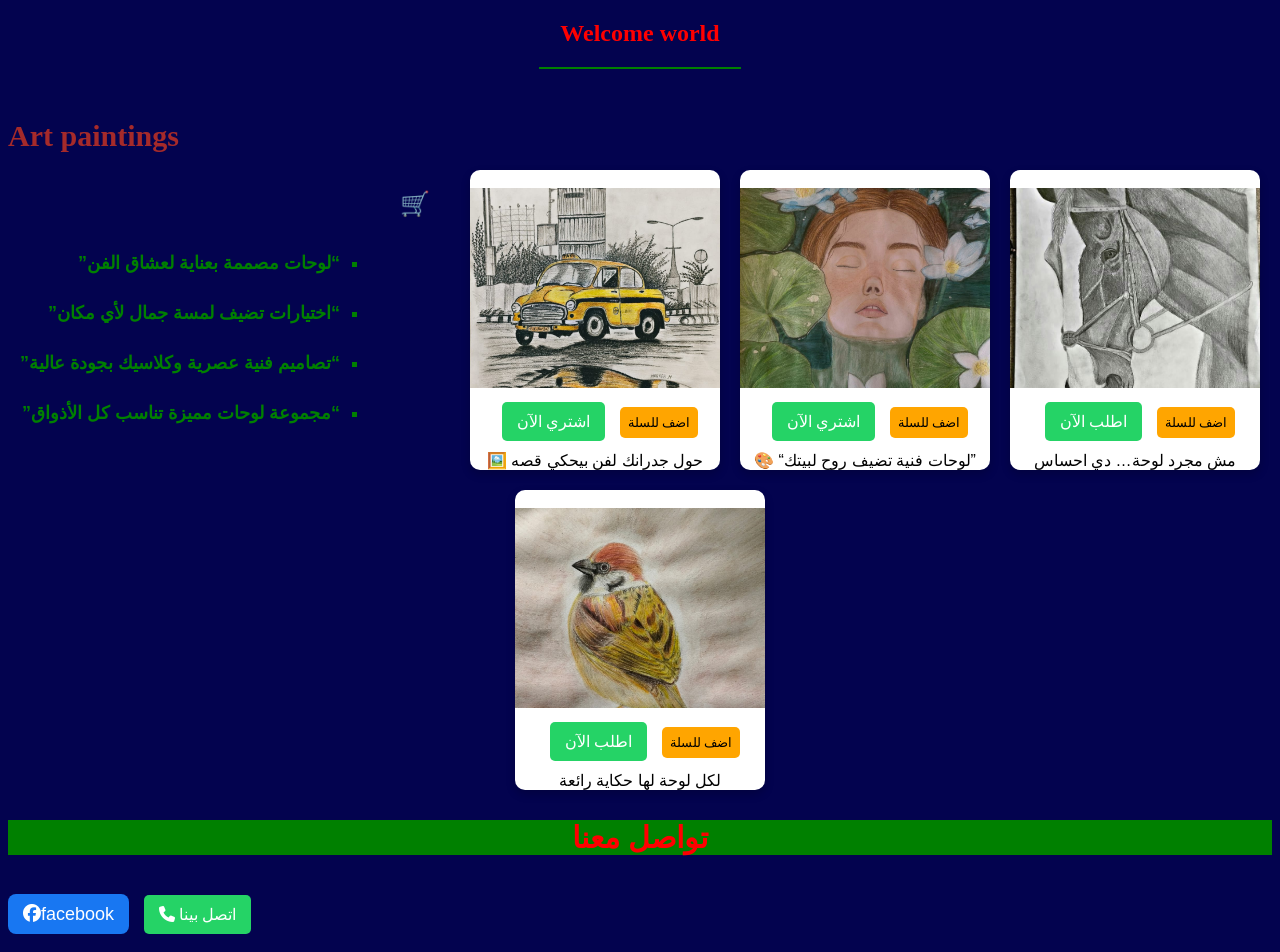
==== index.html @ 0d2d3e21 "Update index.html" ====
<!DOCTYPE html>
<html lang="ar">
<head>
<meta charset="UTF-8">
<meta name="viewport" content="width=device-width, initial-scale=1.0">
<title>Antonus Adel</title>
  <link rel="stylesheet" href="style.css">
  </head>
  

<body>
<div class="x"><h2 align="center">Welcome world</h2><hr color="green" width="200"><p class="z"><b>Art paintings</b></p>

</div>
</div>
  <div class="gallery">
  <ul dir="rtl"><br>
  <li>“لوحات مصممة بعناية لعشاق الفن”</li>
  <li>“اختيارات تضيف لمسة جمال لأي مكان”</li>
  <li>“تصاميم فنية عصرية وكلاسيك بجودة عالية”</li>
  <li>“مجموعة لوحات مميزة تناسب كل الأذواق”</li>
  </ul>  
<h2 class="h2">🛒</h2>
<div id="cart"></div>

  <div class="card"><br>
    <img src="a2.jpg" alt="لوحة فنية">
    <a href="https://wa.me/201206014362" class="btn">اشتري الآن</a>
   <button onclick="AddToCart">اضف للسلة</button>
   <div class="A">🖼️ حول جدرانك لفن بيحكي قصه</div>
  </div>

  <div class="card"><br>
    <img src="a5.jpg" alt="لوحة فنية">
    <a href="https://wa.me/201206014362" class="btn">اشتري الآن</a>
    <button onclick="AddToCart">اضف للسلة</button>
       <div class="A">🎨 “لوحات فنية تضيف روح لبيتك”</div>
  </div>
<div class="card"><br>
<img src="a.jpg" alt="لوحة فنية">
<a href="https://tel.me/201206014362"
class="btn">اطلب الآن</a>
   <button onclick="AddToCart">اضف للسلة</button>
      <div class="A">مش مجرد لوحة… دي احساس</div>
</div>
<div class="card"><br>
<img src="an1.jpg" alt="لوحة فنية">
<a href="https://tel.me/201206014362"
class="btn">اطلب الآن</a>
   <button onclick="AddToCart">اضف للسلة</button>
      <div class="A">لكل لوحة لها حكاية رائعة</div>
</div>   </div>    </div>
  <h3 class="h3">تواصل معنا</h3>
 
 
 
 
 <a href="https://www.facebook.com/share/1CV1qfJkat/" target="_blank" class="fb-btn">
  <i class="fab fa-facebook"></i>facebook</a>  
  
<a href="tel:01206014362" class="btn phone">
  <i class="fas fa-phone"></i> اتصل بينا
</a>

  <!-- Font Awesome -->
<link rel="stylesheet" href="https://cdnjs.cloudflare.com/ajax/libs/font-awesome/6.5.0/css/all.min.css">

<!-- Floating Buttons -->
<div class="floating-buttons">
</div>
  
  
  
  
  
  
  
  
  
  
  
  
  
</body>
</html>
---- style.css ----
body{
  background-color:#002256ed;}
.x { 
  color:red;
  background-image:url(images/an.jpg);
  background-size:contain;
  background-position:right top;
  width:auto;
  height: 150px;
  font-family: cairo;
  font-size: ;
 
  }
  .z{
  color:brown;
  font-family:serif ;
  font-size:30px;
  font-weight:5px ;
  padding-top:20px;}

ul{ list-style-type:square;
list-style-position:outside;
line-height:50px;
color:green;
font-weight:bolder;
font-size:18px;
text-align:right;
}
.h3{ background-color:green;
  color:red;
  font-family:serif ;
  text-align: center;
  font-size:30px;
}
.fb-btn {
  background: #1877f2;
  color: white;
  padding: 10px 15px;
  border-radius: 8px;
  text-decoration:none;
  font-size: 18px;
  background-attachment:fixed;
}

.fb-btn:hover {color:red;
  background: #0d5d;
  font-size:20px;
}
  
}  
.img card{
width: 100%;
height: 200px;
cover
  }
  ::selection{background:red; color:white}
  
  
  
  body {
  font-family: Arial;
  background:#03034f;
}

.gallery {
  display: flex;
  flex-wrap: wrap;
  gap: 20px;
  justify-content: center;
}

.card {
  background: #fff;
  width: 250px;
  border-radius: 10px;
  overflow: hidden;
  box-shadow: 0 4px 10px rgba(0,0,0,0.2);
  text-align: center;
  transition: 0.3s;
}

.card:hover {
  transform: scale(1.05);
}

.card img {
  width: 100%;
  height: 200px;
  object-fit: cover;
}

.btn {
  display: inline-block;
  margin: 10px;
  padding: 10px 15px;
  background:#25D366;
  color: white;
  text-decoration: none;
  border-radius: 5px;
}
.btn:hover{
  background-color:red;
  color:green;
   cursor: pointer; 
}
button:hover {
  background:red;
  color:green;
  cursor:pointer;
}
 

button {
  background: orange;
  border: none;
  padding: 8px;
  cursor: pointer;
  border-radius: 5px;
}
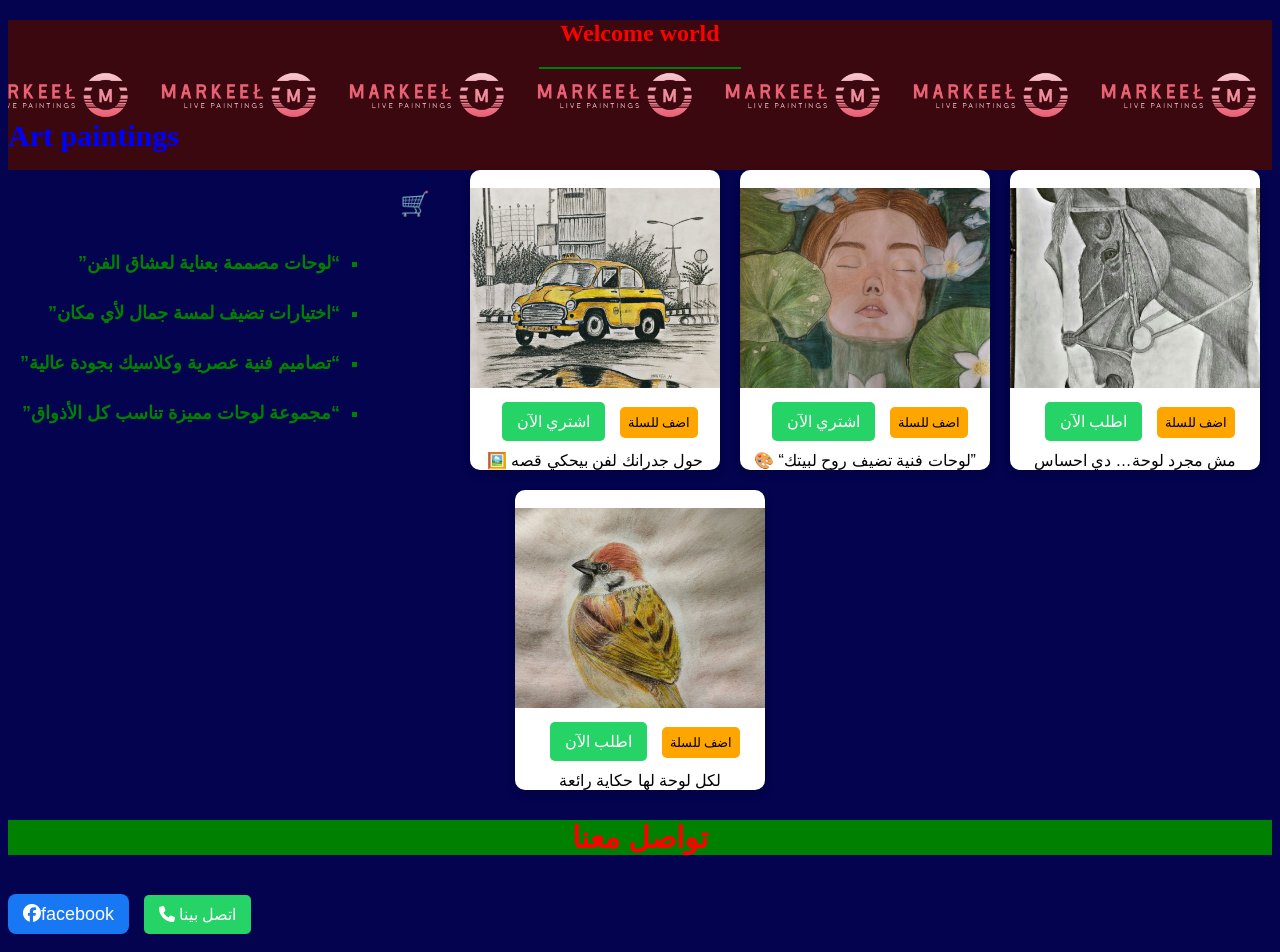
==== commit da98bd7b: "Add files via upload" ====
--- a/index.html
+++ b/index.html
@@ -5,6 +5,11 @@
 <meta name="viewport" content="width=device-width, initial-scale=1.0">
 <title>Antonus Adel</title>
   <link rel="stylesheet" href="style.css">
+  
+  
+  <title>لوحات فنية للبيع | Markeel</title>
+<meta name="description" content="أفضل لوحات فنية للبيع بأسعار مميزة">
+<meta name="keywords" content="لوحات, رسم, فن, شراء لوحات">
   </head>
   
 
@@ -82,4 +87,4 @@
   
   
 </body>
-</html>
+</html>
--- a/style.css
+++ b/style.css
@@ -2,7 +2,8 @@
   background-color:#002256ed;}
 .x { 
   color:red;
-  background-image:url(images/an.jpg);
+  background-image:url(an.jpg);
+  border:red 5px soild;
   background-size:contain;
   background-position:right top;
   width:auto;
@@ -12,7 +13,7 @@
  
   }
   .z{
-  color:brown;
+  color:blue;
   font-family:serif ;
   font-size:30px;
   font-weight:5px ;
@@ -116,4 +117,4 @@
   padding: 8px;
   cursor: pointer;
   border-radius: 5px;
-}+}
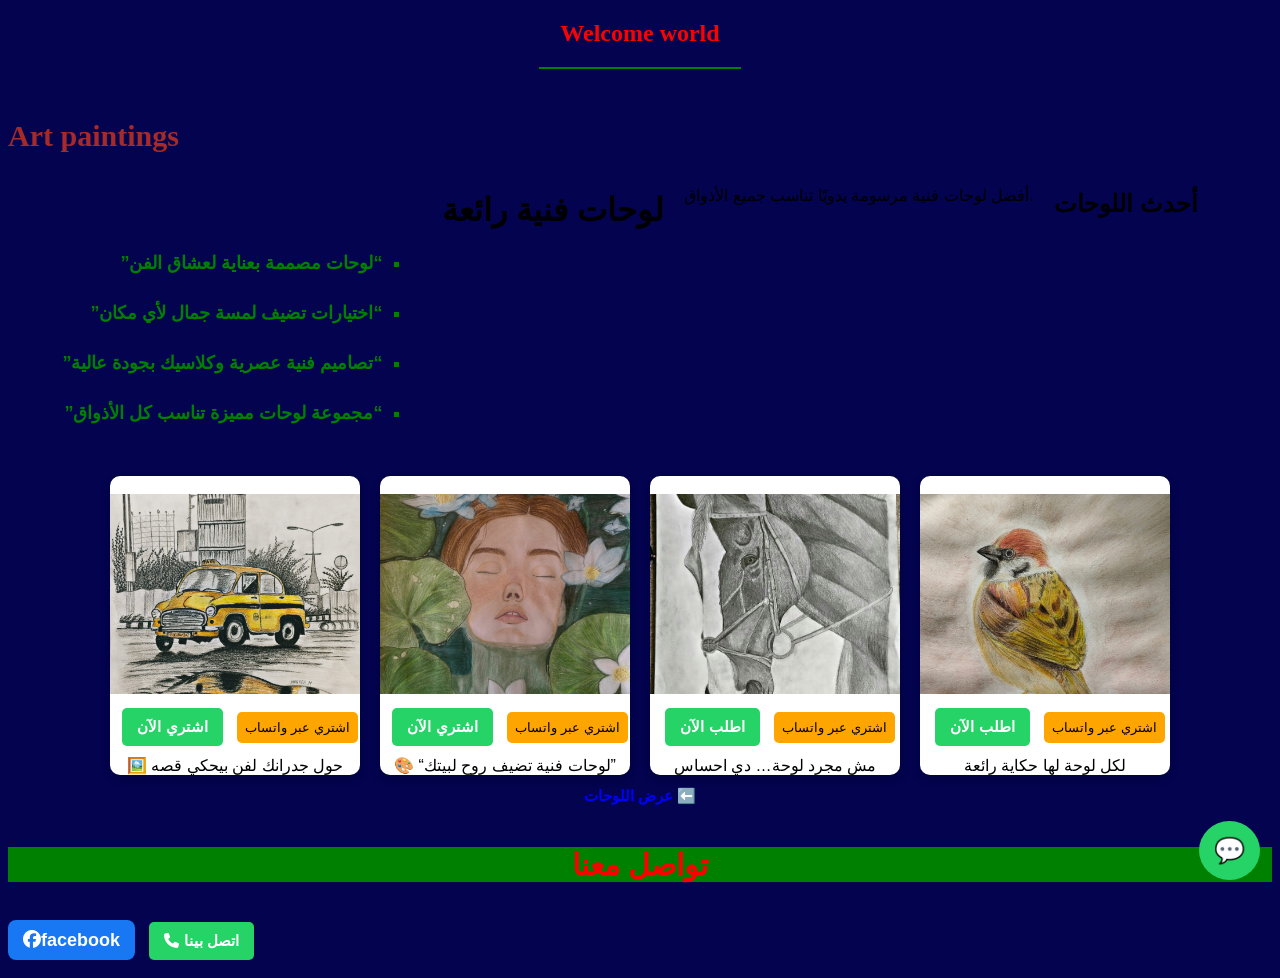
==== commit e9b1c42a: "Add files via upload" ====
--- a/index.html
+++ b/index.html
@@ -5,7 +5,17 @@
 <meta name="viewport" content="width=device-width, initial-scale=1.0">
 <title>Antonus Adel</title>
   <link rel="stylesheet" href="style.css">
-  
+  <title>Markeel Art | لوحات فنية للبيع</title>
+<meta name="description" content="تسوق أفضل اللوحات الفنية المرسومة يدويًا من Markeel Art. جودة عالية وأسعار مميزة.">
+<meta name="keywords" content="لوحات فنية, بيع لوحات, art paintings, لوحات زيتية, ديكور">
+<meta name="author" content="Markeel Art">
+<meta name="viewport" content="width=device-width, initial-scale=1.0">
+
+<!-- Open Graph (لما تشارك الموقع) -->
+<meta property="og:title" content="Markeel Art">
+<meta property="og:description" content="لوحات فنية للبيع بجودة عالية">
+<meta property="og:image" content="https://antonusadelsophy-jpg.github.io/Markeel/images/art1.jpg">
+<meta property="og:url" content="https://antonusadelsophy-jpg.github.io/Markeel/">
   
   <title>لوحات فنية للبيع | Markeel</title>
 <meta name="description" content="أفضل لوحات فنية للبيع بأسعار مميزة">
@@ -25,36 +35,66 @@
   <li>“تصاميم فنية عصرية وكلاسيك بجودة عالية”</li>
   <li>“مجموعة لوحات مميزة تناسب كل الأذواق”</li>
   </ul>  
-<h2 class="h2">🛒</h2>
+  <h1>لوحات فنية رائعة</h1>
+
+<p>أفضل لوحات فنية مرسومة يدويًا تناسب جميع الأذواق.</p>
+
+<h2>أحدث اللوحات</h2>
+<a href="https://wa.me/201206014362" target="_blank" class="whatsapp">
+    💬
+</a>
+
+<style>
+.whatsapp {
+    position: fixed;
+    bottom: 20px;
+    right: 20px;
+    background: #25D366;
+    color: white;
+    font-size: 25px;
+    padding: 15px;
+    border-radius: 50%;
+    text-decoration: none;
+}
+</style>
 <div id="cart"></div>
 
   <div class="card"><br>
-    <img src="a2.jpg" alt="لوحة فنية">
+    <img src="a2.jpg" alt="منظر رائعة">
     <a href="https://wa.me/201206014362" class="btn">اشتري الآن</a>
-   <button onclick="AddToCart">اضف للسلة</button>
+   <a href="https://wa.me/201206014362?text=عايز اشتري اللوحة دي " target="_blank">
+    <button>اشتري عبر واتساب</button>
+</a>
    <div class="A">🖼️ حول جدرانك لفن بيحكي قصه</div>
   </div>
 
   <div class="card"><br>
     <img src="a5.jpg" alt="لوحة فنية">
     <a href="https://wa.me/201206014362" class="btn">اشتري الآن</a>
-    <button onclick="AddToCart">اضف للسلة</button>
-       <div class="A">🎨 “لوحات فنية تضيف روح لبيتك”</div>
+       <a href="https://wa.me/201206014362?text=عايز اشتري اللوحة دي " target="_blank">
+    <button>اشتري عبر واتساب</button>
+</a>
+        <div class="A">🎨 “لوحات فنية تضيف روح لبيتك”</div>
   </div>
 <div class="card"><br>
-<img src="a.jpg" alt="لوحة فنية">
+<img src="a.jpg" alt="لوحة مرسومة لتلوين">
 <a href="https://tel.me/201206014362"
 class="btn">اطلب الآن</a>
-   <button onclick="AddToCart">اضف للسلة</button>
+     <a href="https://wa.me/201206014362?text=عايز اشتري اللوحة دي " target="_blank">
+    <button>اشتري عبر واتساب</button>
+</a>
       <div class="A">مش مجرد لوحة… دي احساس</div>
 </div>
 <div class="card"><br>
-<img src="an1.jpg" alt="لوحة فنية">
+<img src="an1.jpg" alt="لوحة عصفور">
 <a href="https://tel.me/201206014362"
 class="btn">اطلب الآن</a>
-   <button onclick="AddToCart">اضف للسلة</button>
+      <a href="https://wa.me/201206014362?text=عايز اشتري اللوحة دي " target="_blank">
+    <button>اشتري عبر واتساب</button>
+</a>
       <div class="A">لكل لوحة لها حكاية رائعة</div>
 </div>   </div>    </div>
+<a class="art" href="gallery.html">عرض اللوحات ⬅️ </a>
   <h3 class="h3">تواصل معنا</h3>
  
  
--- a/style.css
+++ b/style.css
@@ -2,8 +2,7 @@
   background-color:#002256ed;}
 .x { 
   color:red;
-  background-image:url(an.jpg);
-  border:red 5px soild;
+  background-image:url(images/an.jpg);
   background-size:contain;
   background-position:right top;
   width:auto;
@@ -13,7 +12,7 @@
  
   }
   .z{
-  color:blue;
+  color:brown;
   font-family:serif ;
   font-size:30px;
   font-weight:5px ;
@@ -33,6 +32,24 @@
   text-align: center;
   font-size:30px;
 }
+.art{ text-decoration:none;
+  color:blue;
+  background-color:rgba(rgb(225,0,0))
+  margin-top:20px;
+  padding:12px;
+  display:block;
+  border-radius:10px;
+  cursor:pointer;
+}
+a{
+  color:red;
+ font-weight:bolder; 
+ text-decoration:none;
+ cursor:pointer;
+ font-size:15px;
+ text-align:center;
+}
+a:hover{background:green; color:orange;}
 .fb-btn {
   background: #1877f2;
   color: white;
@@ -117,4 +134,4 @@
   padding: 8px;
   cursor: pointer;
   border-radius: 5px;
-}
+}
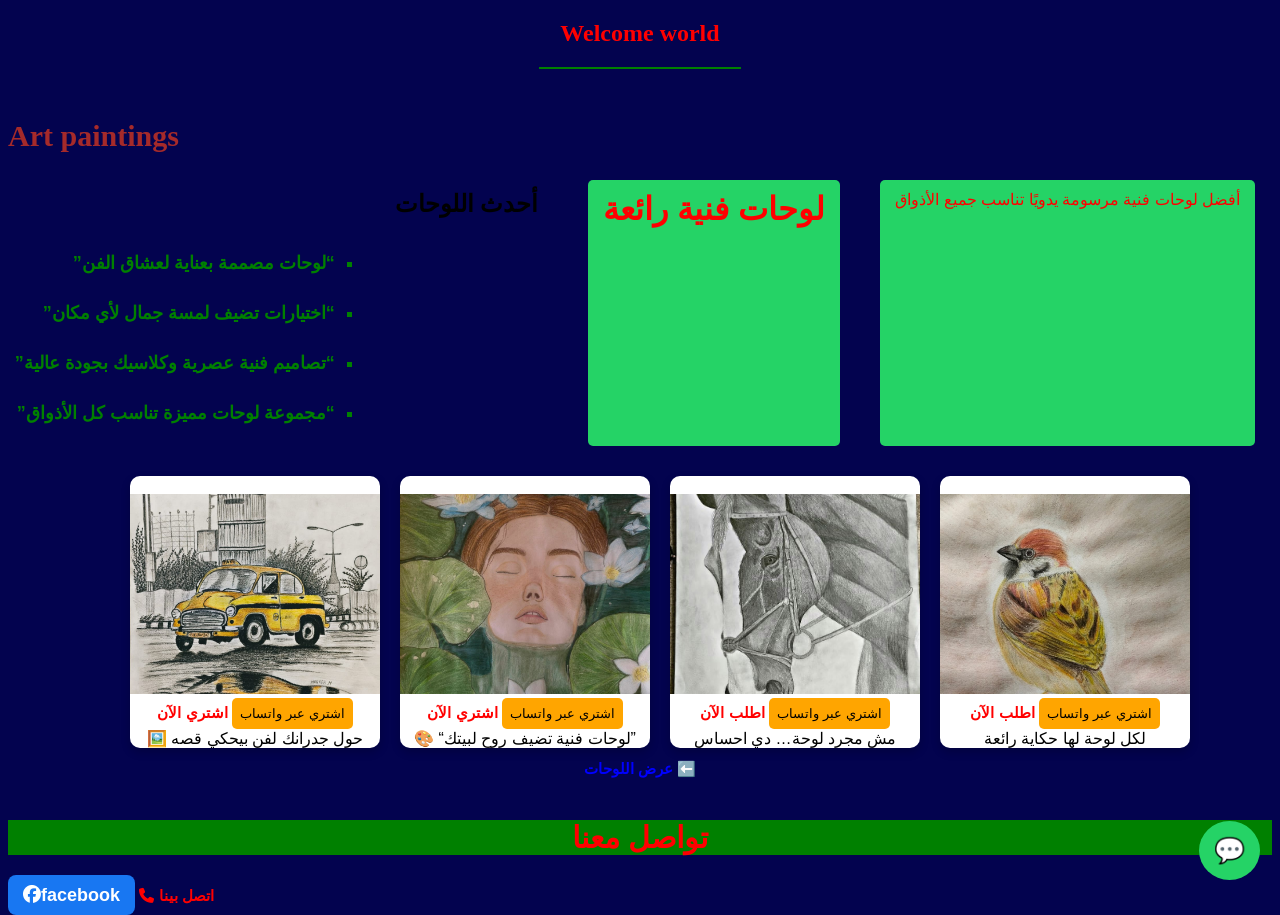
==== commit 2b78118d: "Add files via upload" ====
--- a/index.html
+++ b/index.html
@@ -35,11 +35,11 @@
   <li>“تصاميم فنية عصرية وكلاسيك بجودة عالية”</li>
   <li>“مجموعة لوحات مميزة تناسب كل الأذواق”</li>
   </ul>  
-  <h1>لوحات فنية رائعة</h1>
+  <h2>أحدث اللوحات</h2><br>
+  <h1 class="a1">لوحات فنية رائعة</h1>
 
-<p>أفضل لوحات فنية مرسومة يدويًا تناسب جميع الأذواق.</p>
+<p class="a1">أفضل لوحات فنية مرسومة يدويًا تناسب جميع الأذواق</p><br>
 
-<h2>أحدث اللوحات</h2>
 <a href="https://wa.me/201206014362" target="_blank" class="whatsapp">
     💬
 </a>
@@ -95,7 +95,7 @@
       <div class="A">لكل لوحة لها حكاية رائعة</div>
 </div>   </div>    </div>
 <a class="art" href="gallery.html">عرض اللوحات ⬅️ </a>
-  <h3 class="h3">تواصل معنا</h3>
+<a href="contact.html"><h3 class="h3">تواصل معنا</h3></a>
  
  
  
--- a/style.css
+++ b/style.css
@@ -106,6 +106,16 @@
   height: 200px;
   object-fit: cover;
 }
+.a1{ display:block;
+  margin: 10px;
+  padding: 10px 15px;
+  background:#25D366;
+  color:red;
+  text-decoration: none;
+  border-radius: 5px;
+}
+  
+}
 
 .btn {
   display: inline-block;
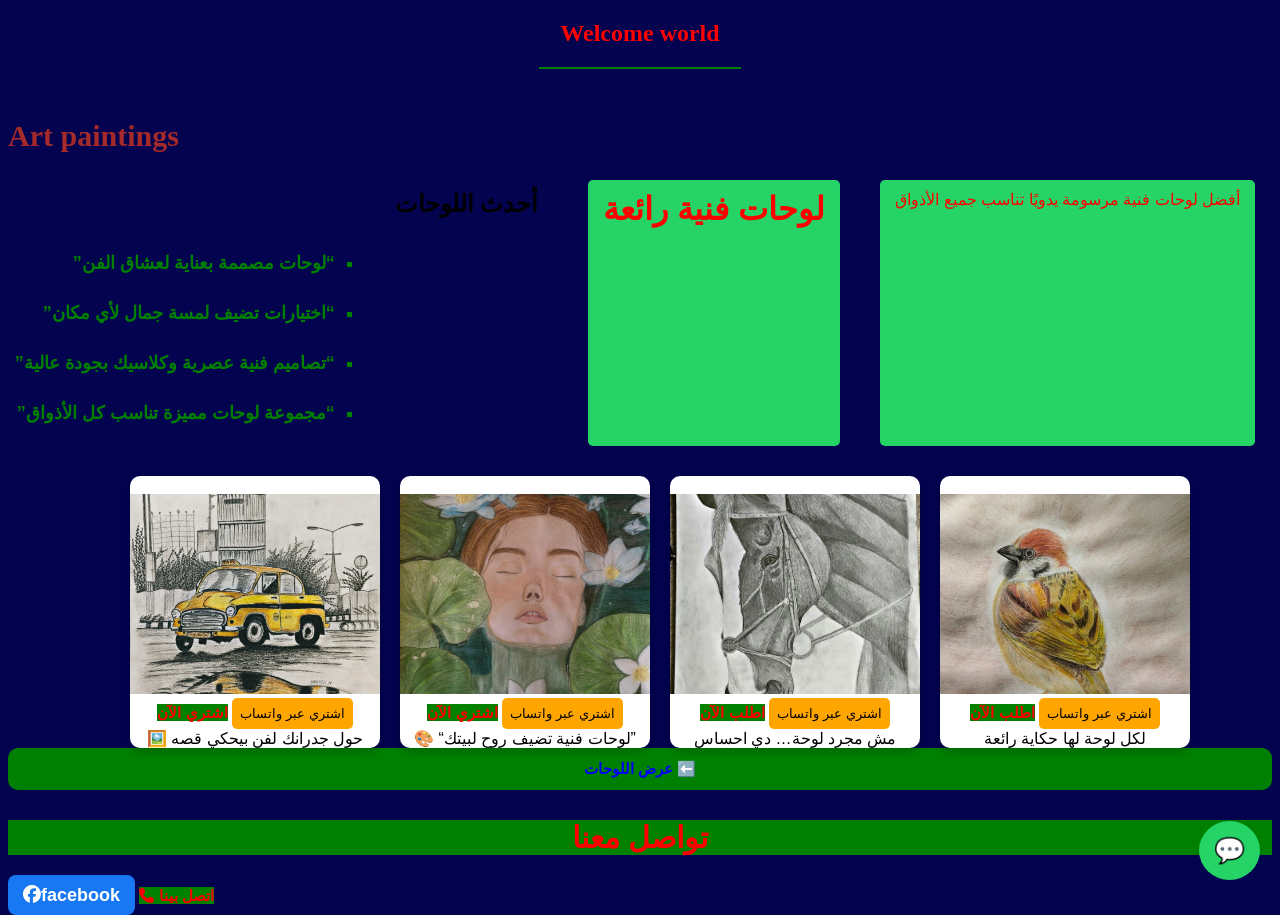
==== commit b5024692: "Update WhatsApp and phone links in index.html" ====
--- a/index.html
+++ b/index.html
@@ -40,7 +40,7 @@
 
 <p class="a1">أفضل لوحات فنية مرسومة يدويًا تناسب جميع الأذواق</p><br>
 
-<a href="https://wa.me/201206014362" target="_blank" class="whatsapp">
+<a href="https://wa.me/+20 100 675 5203" target="_blank" class="whatsapp">
     💬
 </a>
 
@@ -61,8 +61,8 @@
 
   <div class="card"><br>
     <img src="a2.jpg" alt="منظر رائعة">
-    <a href="https://wa.me/201206014362" class="btn">اشتري الآن</a>
-   <a href="https://wa.me/201206014362?text=عايز اشتري اللوحة دي " target="_blank">
+    <a href="https://wa.me/+20 100 675 5203" class="btn">اشتري الآن</a>
+   <a href="https://wa.me/+20 100 675 5203?text=عايز اشتري اللوحة دي " target="_blank">
     <button>اشتري عبر واتساب</button>
 </a>
    <div class="A">🖼️ حول جدرانك لفن بيحكي قصه</div>
@@ -70,26 +70,26 @@
 
   <div class="card"><br>
     <img src="a5.jpg" alt="لوحة فنية">
-    <a href="https://wa.me/201206014362" class="btn">اشتري الآن</a>
-       <a href="https://wa.me/201206014362?text=عايز اشتري اللوحة دي " target="_blank">
+    <a href="https://wa.me/+20 100 675 5203" class="btn">اشتري الآن</a>
+       <a href="https://wa.me/+20 100 675 5203?text=عايز اشتري اللوحة دي " target="_blank">
     <button>اشتري عبر واتساب</button>
 </a>
         <div class="A">🎨 “لوحات فنية تضيف روح لبيتك”</div>
   </div>
 <div class="card"><br>
 <img src="a.jpg" alt="لوحة مرسومة لتلوين">
-<a href="https://tel.me/201206014362"
+<a href="https://tel.me/+20 100 675 5203"
 class="btn">اطلب الآن</a>
-     <a href="https://wa.me/201206014362?text=عايز اشتري اللوحة دي " target="_blank">
+     <a href="https://wa.me/+20 100 675 5203?text=عايز اشتري اللوحة دي " target="_blank">
     <button>اشتري عبر واتساب</button>
 </a>
       <div class="A">مش مجرد لوحة… دي احساس</div>
 </div>
 <div class="card"><br>
 <img src="an1.jpg" alt="لوحة عصفور">
-<a href="https://tel.me/201206014362"
+<a href="https://tel.me/+20 100 675 5203"
 class="btn">اطلب الآن</a>
-      <a href="https://wa.me/201206014362?text=عايز اشتري اللوحة دي " target="_blank">
+      <a href="https://wa.me/+20 100 675 5203?text=عايز اشتري اللوحة دي " target="_blank">
     <button>اشتري عبر واتساب</button>
 </a>
       <div class="A">لكل لوحة لها حكاية رائعة</div>
@@ -103,7 +103,7 @@
  <a href="https://www.facebook.com/share/1CV1qfJkat/" target="_blank" class="fb-btn">
   <i class="fab fa-facebook"></i>facebook</a>  
   
-<a href="tel:01206014362" class="btn phone">
+<a href="tel:+20 100 675 5203" class="btn phone">
   <i class="fas fa-phone"></i> اتصل بينا
 </a>
 
@@ -127,4 +127,4 @@
   
   
 </body>
-</html>+</html>
--- a/style.css
+++ b/style.css
@@ -41,7 +41,7 @@
   border-radius:10px;
   cursor:pointer;
 }
-a{
+a{ background:green;
   color:red;
  font-weight:bolder; 
  text-decoration:none;
@@ -144,4 +144,4 @@
   padding: 8px;
   cursor: pointer;
   border-radius: 5px;
-}+}
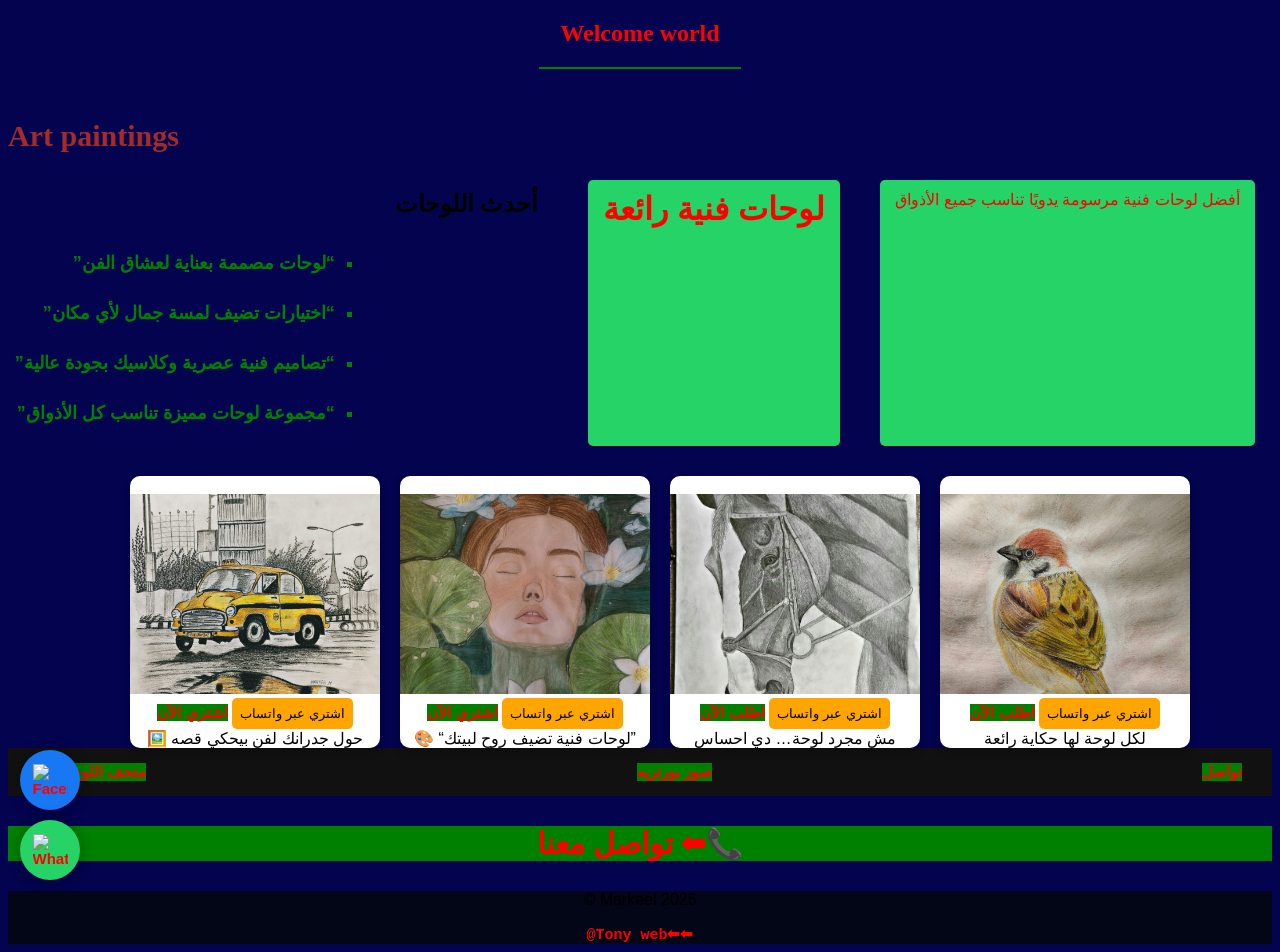
==== commit 4af781f8: "Add files via upload" ====
--- a/index.html
+++ b/index.html
@@ -3,7 +3,7 @@
 <head>
 <meta charset="UTF-8">
 <meta name="viewport" content="width=device-width, initial-scale=1.0">
-<title>Antonus Adel</title>
+<title>Markeel Art</title>
   <link rel="stylesheet" href="style.css">
   <title>Markeel Art | لوحات فنية للبيع</title>
 <meta name="description" content="تسوق أفضل اللوحات الفنية المرسومة يدويًا من Markeel Art. جودة عالية وأسعار مميزة.">
@@ -39,10 +39,6 @@
   <h1 class="a1">لوحات فنية رائعة</h1>
 
 <p class="a1">أفضل لوحات فنية مرسومة يدويًا تناسب جميع الأذواق</p><br>
-
-<a href="https://wa.me/+20 100 675 5203" target="_blank" class="whatsapp">
-    💬
-</a>
 
 <style>
 .whatsapp {
@@ -94,18 +90,14 @@
 </a>
       <div class="A">لكل لوحة لها حكاية رائعة</div>
 </div>   </div>    </div>
-<a class="art" href="gallery.html">عرض اللوحات ⬅️ </a>
-<a href="contact.html"><h3 class="h3">تواصل معنا</h3></a>
- 
- 
- 
- 
- <a href="https://www.facebook.com/share/1CV1qfJkat/" target="_blank" class="fb-btn">
-  <i class="fab fa-facebook"></i>facebook</a>  
-  
-<a href="tel:+20 100 675 5203" class="btn phone">
-  <i class="fas fa-phone"></i> اتصل بينا
-</a>
+<div class="navbar">
+    <a href="gallery.html">متحف اللوحات</a>
+    <a href="images.html">صور بورتريه</a>
+    <a href="contact.html">تواصل</a>
+</div>
+
+<a href="contact.html"><h3 class="h3">تواصل معنا ⬅📞</h3></a>
+ </a>
 
   <!-- Font Awesome -->
 <link rel="stylesheet" href="https://cdnjs.cloudflare.com/ajax/libs/font-awesome/6.5.0/css/all.min.css">
@@ -113,18 +105,98 @@
 <!-- Floating Buttons -->
 <div class="floating-buttons">
 </div>
-  
-  
-  
-  
-  
-  
-  
-  
-  
-  
-  
-  
-  
+  <!-- زر فيسبوك متحرك -->
+<a href="https://www.facebook.com/share/1CV1qfJkat/" class="facebook-float" target="_blank">
+  <img src="https://cdn-icons-png.flaticon.com/512/124/124010.png" alt="Facebook">
+</a>
+
+<style>
+.facebook-float {
+  position: fixed;
+  width: 60px;
+  height: 60px;
+  bottom: 90px; /* فوق زر الواتساب */
+  left: 20px;
+  background-color: #1877f2;
+  border-radius: 50%;
+  display: flex;
+  justify-content: center;
+  align-items: center;
+  z-index: 999;
+  animation: pulse 1.5s infinite;
+  box-shadow: 0 0 15px rgba(0,0,0,0.3);
+}
+
+.facebook-float img {
+  width: 35px;
+}
+
+@keyframes pulse {
+  0% { transform: scale(1); }
+  50% { transform: scale(1.15); }
+  100% { transform: scale(1); }
+}
+</style>
+  
+  
+ <!-- زر واتساب متحرك -->
+<a href="https://wa.me/+20 100 675 5203" class="whatsapp-float" target="_blank">
+  <img src="https://cdn-icons-png.flaticon.com/512/733/733585.png" alt="WhatsApp">
+</a>
+
+<style>
+.whatsapp-float {
+  position: fixed;
+  width: 60px;
+  height: 60px;
+  bottom: 20px;
+  left: 20px;
+  background-color: #25D366;
+  border-radius: 50%;
+  display: flex;
+  justify-content:center;
+  align-items:center;
+   z-index: 999;
+  animation: pulse 1.5s infinite;
+  box-shadow: 0 0 15px rgba(0,0,0,0.3);
+}
+
+.whatsapp-float img {
+  width: 35px;
+}
+
+@keyframes pulse {
+  0% {
+    transform: scale(1);
+  }
+  50% {
+    transform: scale(1.15);
+  }
+  100% {
+    transform: scale(1);
+  }
+}
+.to{ background:none;
+  text-decoration:none;
+  font-family:Courier;
+}
+to:hover{
+  color:green;
+}
+
+</style> 
+  
+  
+  
+  
+  
+  
+  
+  
+  
+<footer>
+<p>© Markeel 2026</p>
+<a class="to" href="website.html">@Tony web⬅⬅</a>
+</footer>
 </body>
-</html>
+</html>
--- a/style.css
+++ b/style.css
@@ -41,6 +41,21 @@
   border-radius:10px;
   cursor:pointer;
 }
+/* Navbar */
+.navbar {
+  display: flex;
+  justify-content: space-between;
+  padding: 15px 30px;
+  background: #111;
+}
+
+.navbar h2 { color: #00ff99; }
+
+.navbar a {
+  color:red;
+  margin-left: 15px;
+  text-decoration: none;
+}
 a{ background:green;
   color:red;
  font-weight:bolder; 
@@ -56,8 +71,9 @@
   padding: 10px 15px;
   border-radius: 8px;
   text-decoration:none;
-  font-size: 18px;
+  font-size: 30px;
   background-attachment:fixed;
+  text-align:center;
 }
 
 .fb-btn:hover {color:red;
@@ -145,3 +161,5 @@
   cursor: pointer;
   border-radius: 5px;
 }
+     footer{padding:0px;text-align:center;background:#020617; height:250x;
+     }
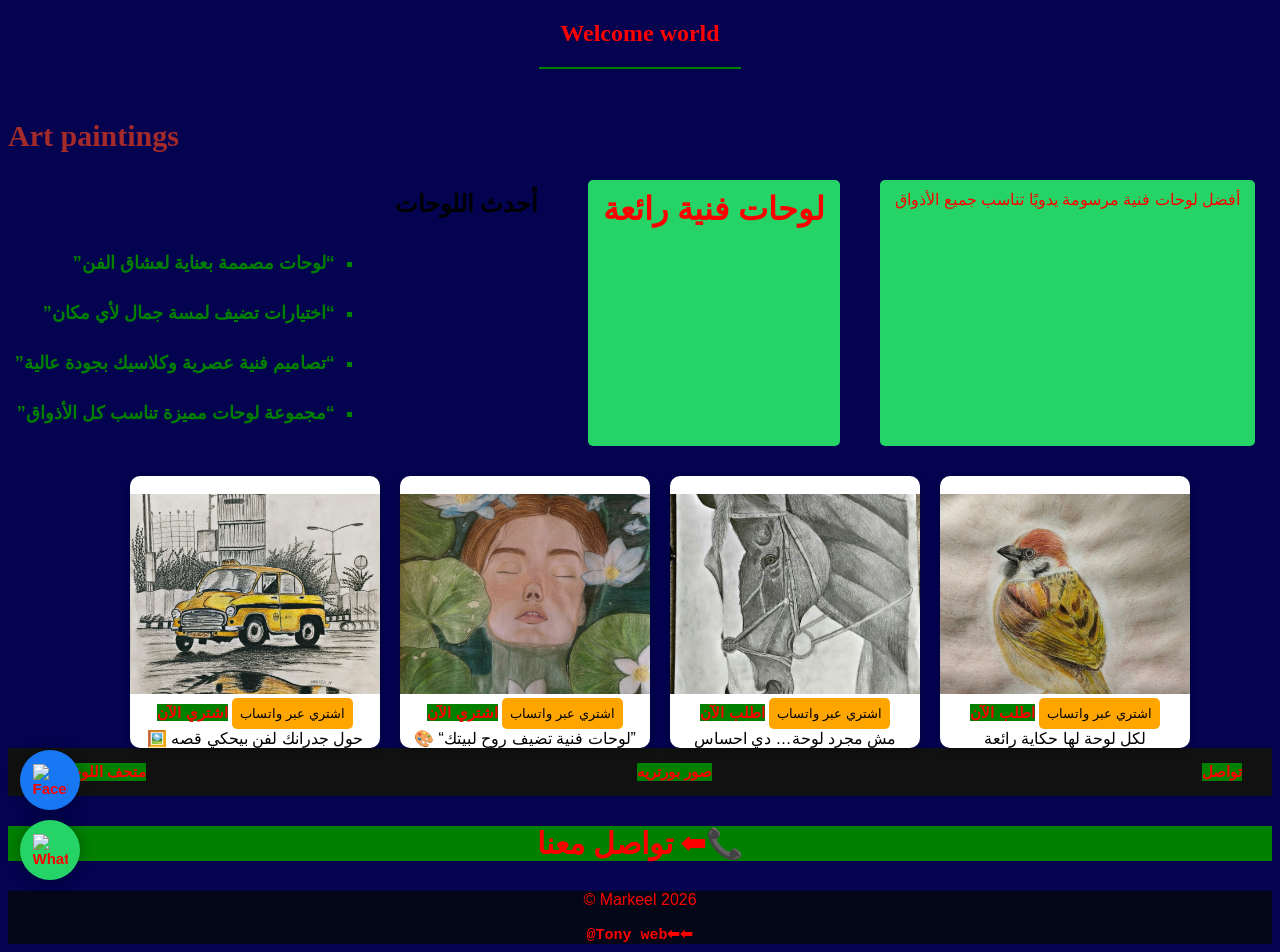
==== commit bee800a0: "Add red color to footer copyright text" ====
--- a/index.html
+++ b/index.html
@@ -183,7 +183,9 @@
 to:hover{
   color:green;
 }
-
+ .m{
+  color:red;
+  
 </style> 
   
   
@@ -195,8 +197,8 @@
   
   
 <footer>
-<p>© Markeel 2026</p>
+<p class="m">© Markeel 2026</p>
 <a class="to" href="website.html">@Tony web⬅⬅</a>
 </footer>
 </body>
-</html>+</html>
